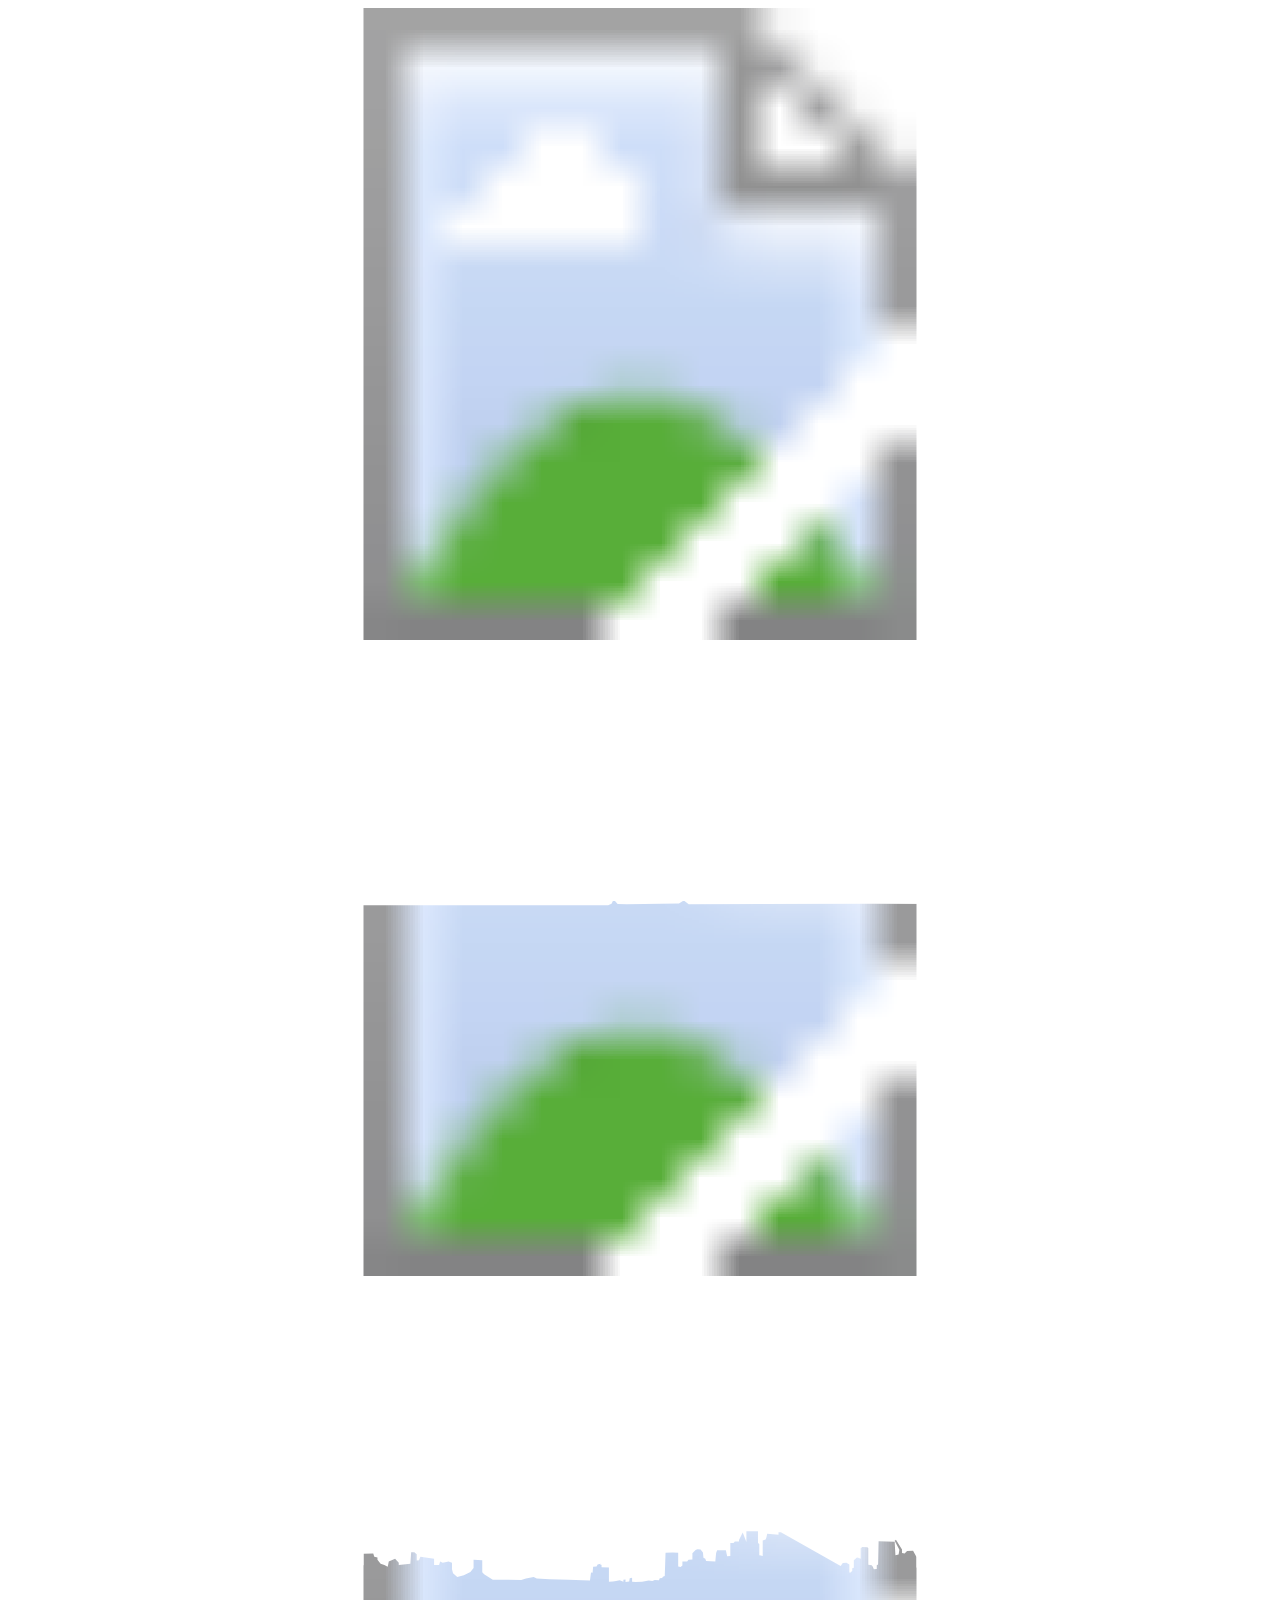
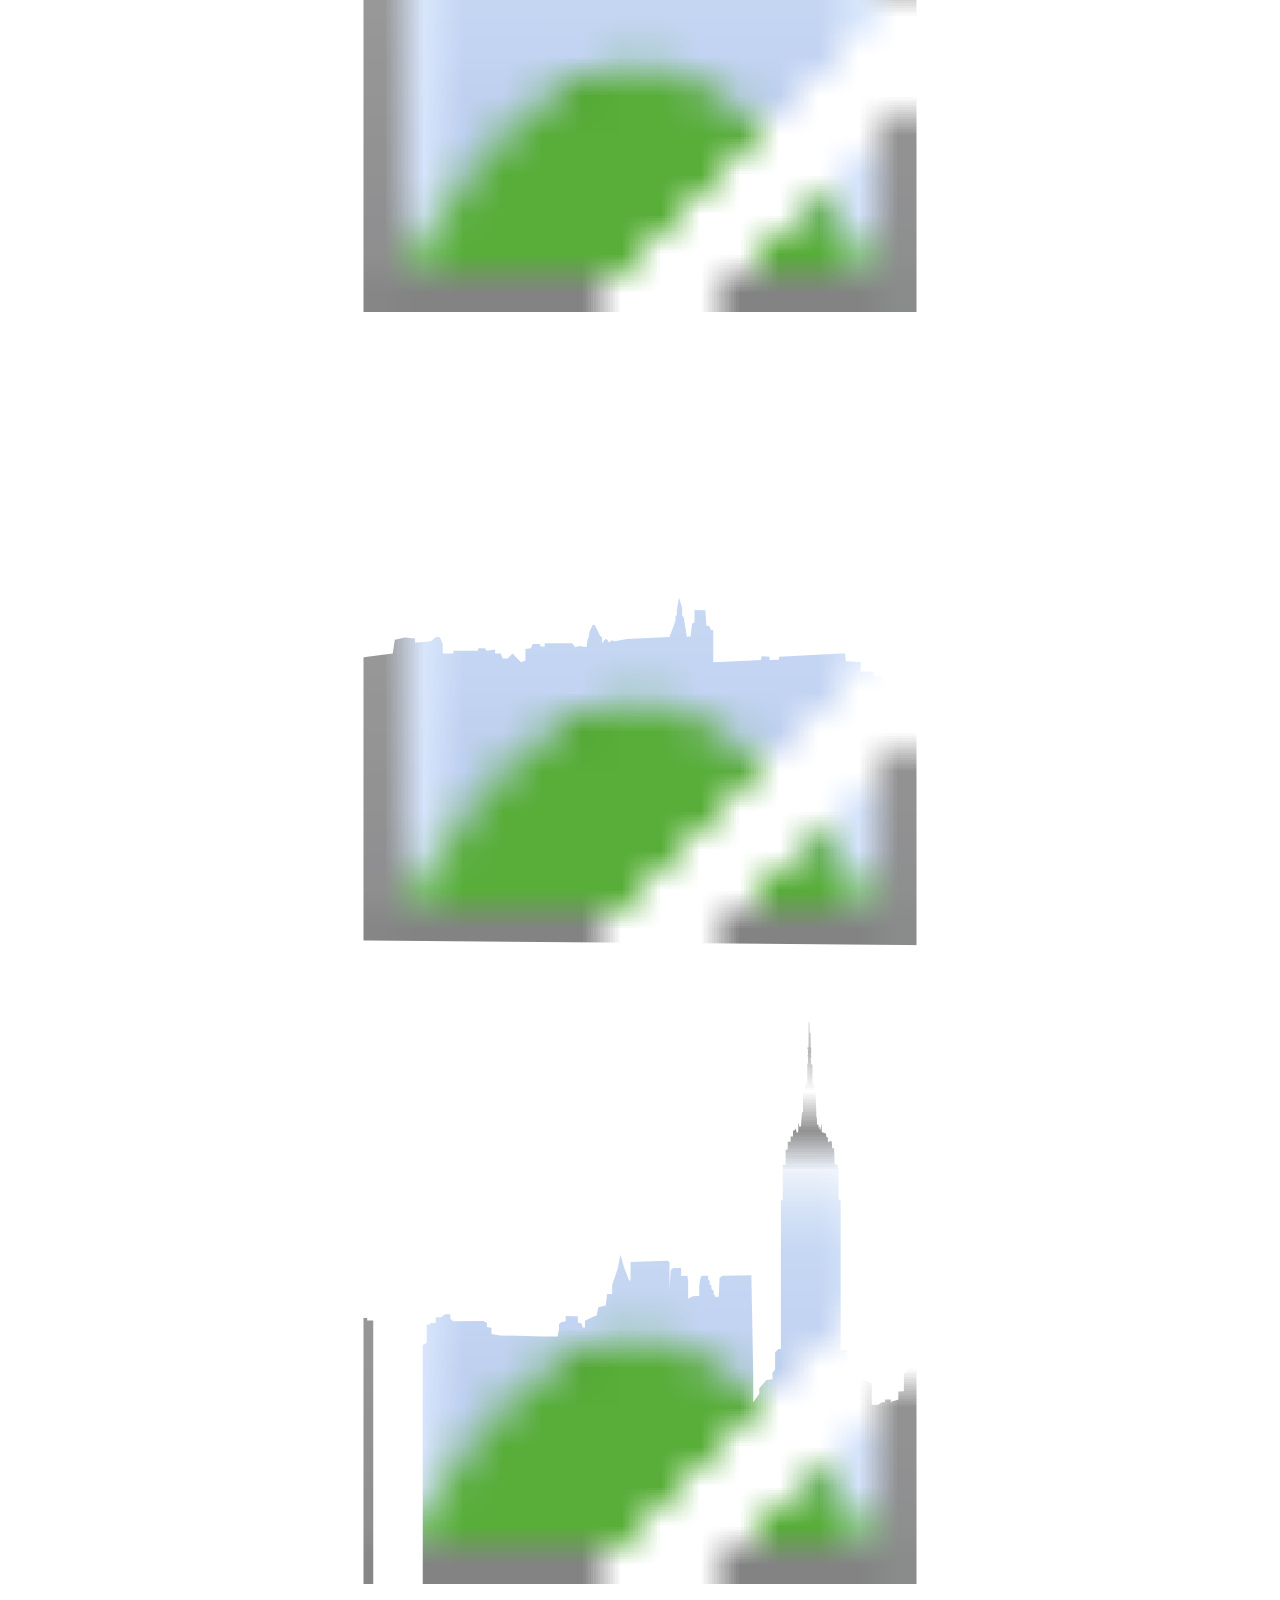
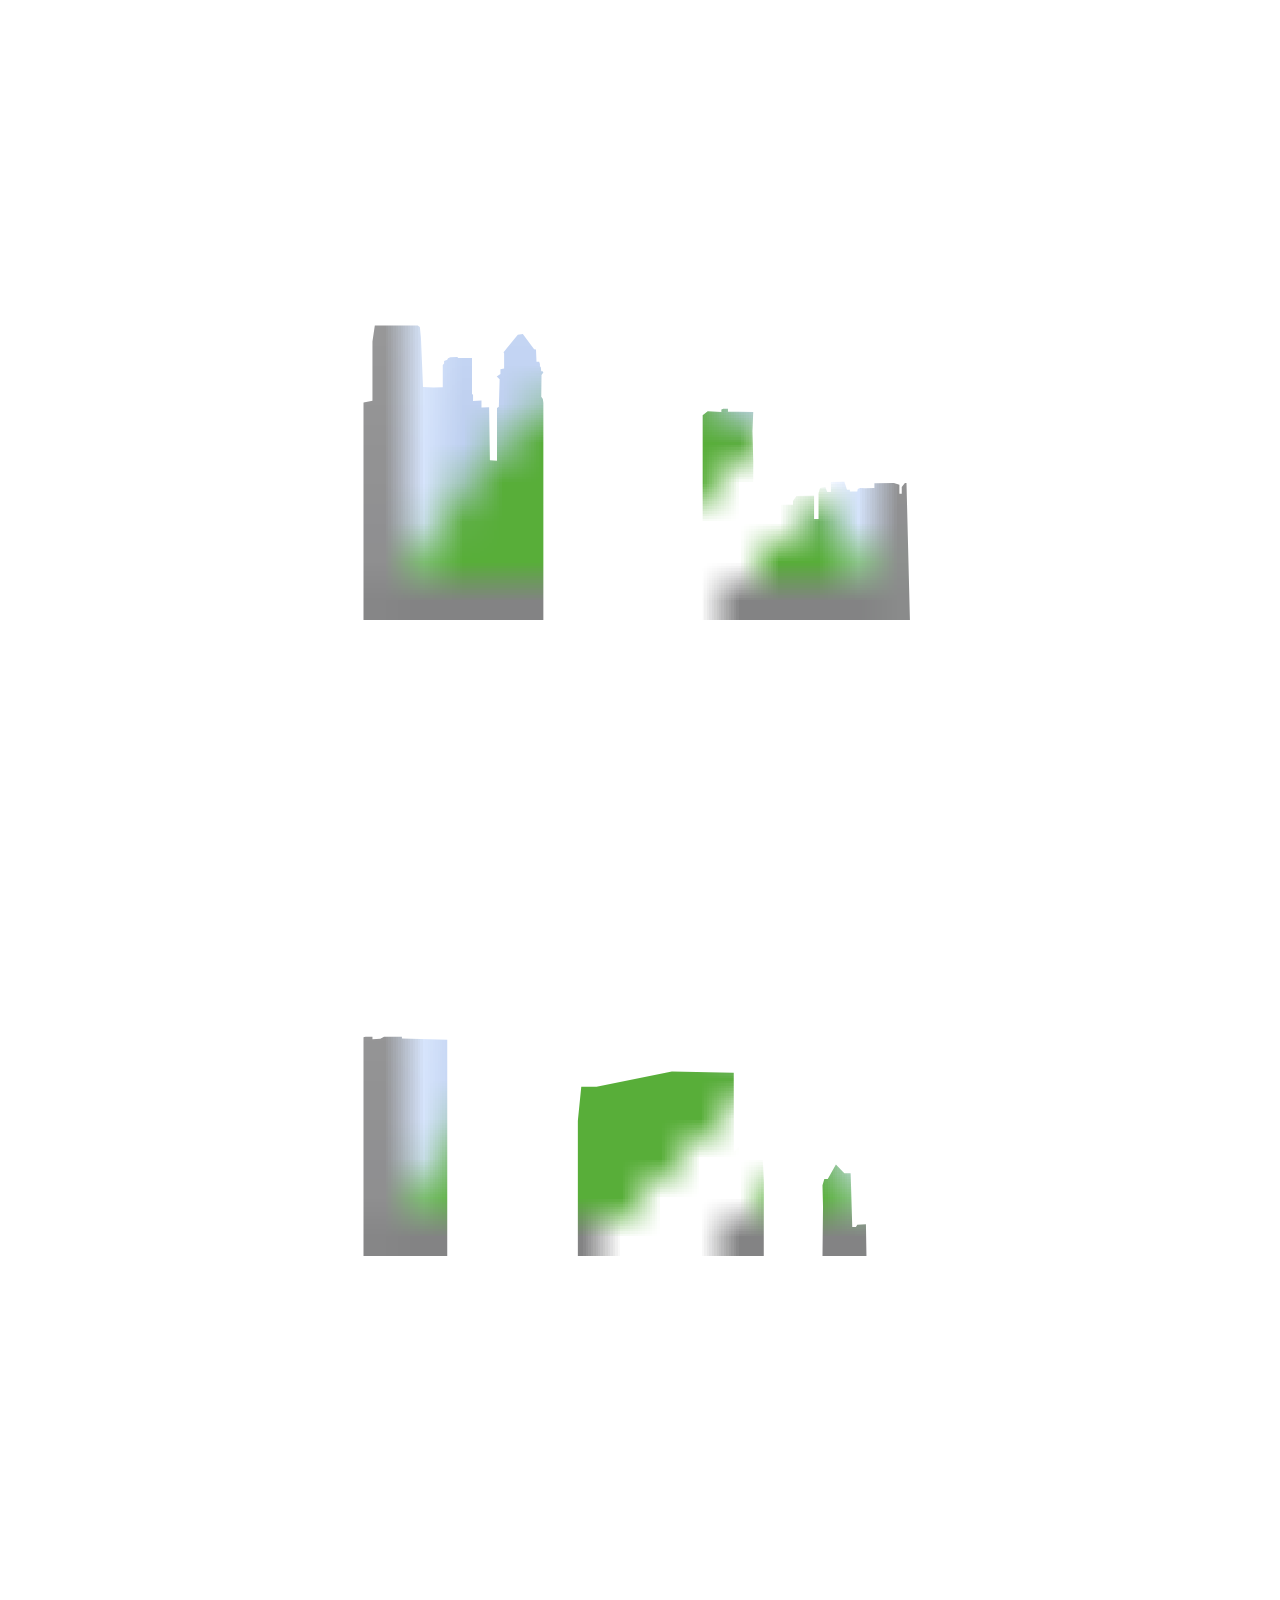
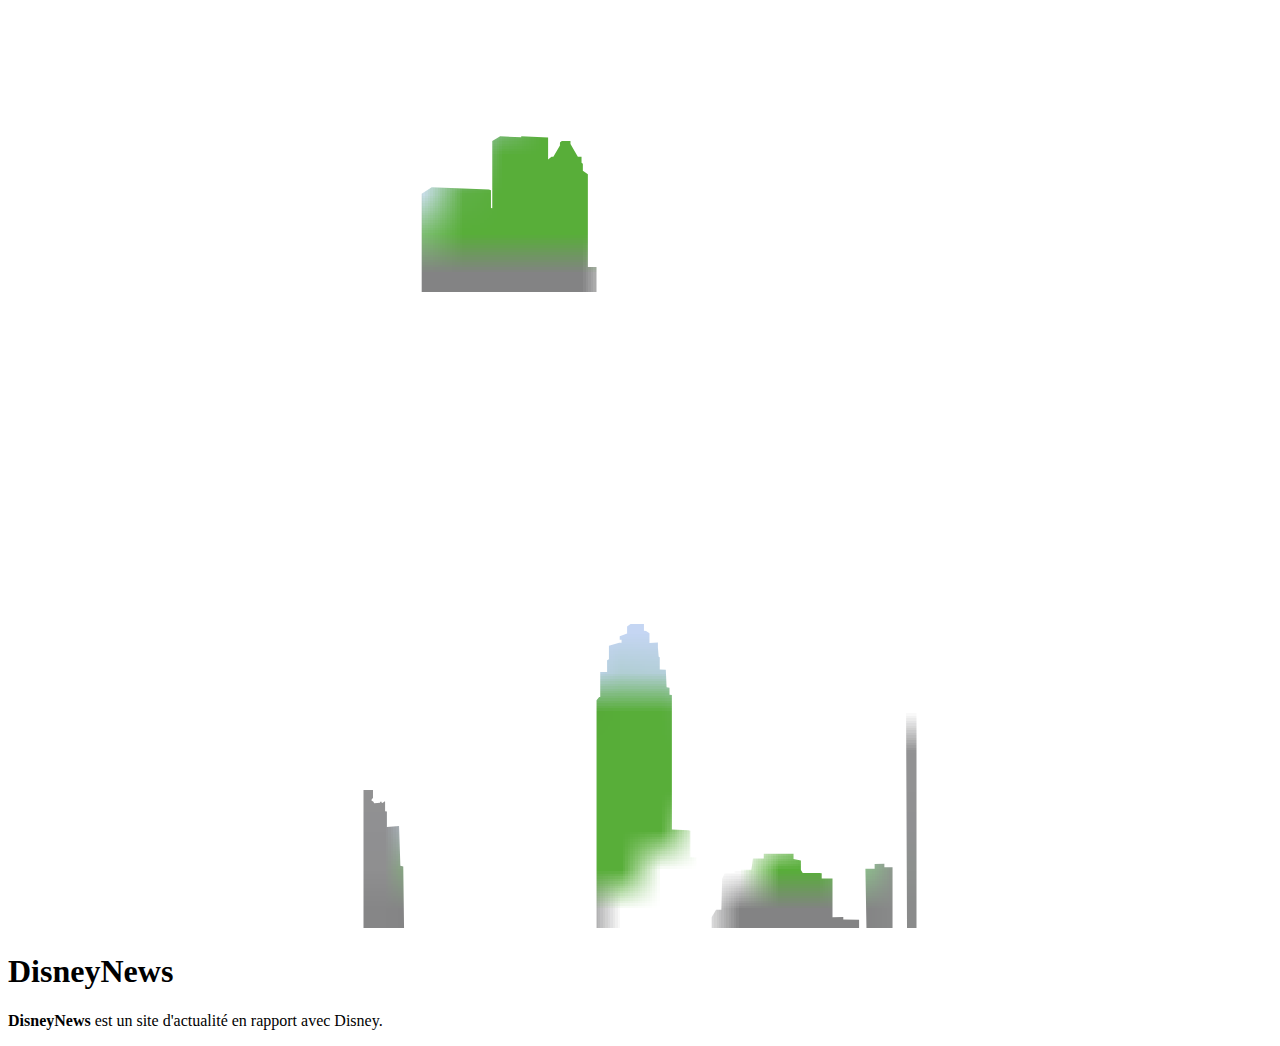
==== index.html @ 7c7c3050 "Update" ====
<!DOCTYPE html>
<html>
    <head>
        <meta charset="utf-8">
        <title>DisneyNews</title>
        <link rel="stylesheet" href="/disneynews/css/style.css">
        <script type="text/javascript" src="/disneynews/js/script.js"></script>
    </head>
    <body>
        <svg xmlns="http://www.w3.org/2000/svg" viewBox="0 0 480 240" style="position:absolute;top:0;left:0;width:0;height:0;overflow:hidden;" focusable="false" aria-hidden="true">
            <!-- show content using white mask fill -->
            <style>mask { fill: white; }</style>
            <!-- masks -->
            <mask id="m1" >
                <path d="M480 215.9h-3.9v3.3l-18-.7V240H480zM405 240l-.6-85.5-4.4-3.6-6.9-.7h-6.2v.5l-17.7-.5v-1h-1.3v1l-.7-.1-.6 1-4.3.1v-1l-.7-.1v-1.3l-.5-.5h-1v.8l-1.5-.1v.7l-.6-.1v-1.3l-1.3.3v1.2l-1.8-.2-3.1-.1-1.8-1.5-1.9 1.2v.7l-6.3-.1-.8-.2.4 90.4zm-181.5 0v-86.5l1-1.2h.4v-9.5h2.6v-4.5l.7-.4v-5.1l3.9-1.1h.9v-1.2h-.7v-1.3l2.8-1v-2.7l1.3-.9h5.1v2.5l.8.1 1.3.9v3.7l3.2-.2v2l.3 3.4.4.2v4.6l2.3.1.3 6.7 1.1.2v2.6l.9.1v51.1l6.3.3.7.2v10l2.3.1v6.6l.7.1v10.3h.4v9.8zm-128.8 0l1.8-1.2v-1.5h.6v-.7l2.3-1.5h.4v-2.9l.8-.9h3.6v3.6h3l8.3.4v-25.4l2.4-1.3v-6.1l1.5-.7 3.4-.9v-4l.4-.4.4-3.1h2.6v-1.5l1.1-.5h1.9v-.5h.6v-2.6h1v-.7h7.8v3l-.5.5v.7l.5.1.5.7 2.2-.2v-.3h.6v.4l.5-.1.5-.4h.3v3.7l.7.1v5.8l4.6-.3.5 15.1 1.1.2.3 23.4zM0 224.5l5.2-3.3 34.4 2.6v2.6h1.2V240H0zm267.2 15.2v-3.8l1.7-2.8h2l.3-11.8 1-2.2h3.8v-1.2h6.3l.6-4.3h4.1v-1.8h11.3v2l2.8.6v3.6l.7 1.1h6.3l.9.1v2h4.1v14.7l4.1-.1v1l6 .1v3.1h2.8l-.4-22.5h3.5v-1.8l3.7-.1v1.3h3.1V240h-68.7z"/>
            </mask>
            <mask id="m2">
                <path d="M480 149h-10.9v64.1l-5.7.8v12.6h-6.6V175l-.6-.8v-1.5l-2-1.1-.8-.1v-1.2l.5-.8-2.7-1.8-1.9.1v-.4l-9-.2v.5l-1-.1v3.8l-1.2.1v1.3l-1.5-.2v52.2l-9.8-.4-.3 2.1h-1.9v-7.6l-.4-.5v-1.8l-1.1-1.3v-2.9l-1.3-1.7v-3.1l-1.2-1.7v-3.7l-3.3-3.6-1.5-.4v-2.8l-1.9-1.4-.2-1.7-2-.1v.6l-1.7.1v-1l-2.1-.1v1.3l-.5-.1-.3 1-.6.4v3.4h-1.8l.3 42.2h75zm-256.5 91v-9.5h-3.3v-35.2l-1.9-1.3v-2.7l-.5-.4v-2.3h-1.4l-2.8-4.8v-1.1h-3.3l-.7.5v1.2l-2.5 4.2h-.7l-1.3 1.1v-8.4l-10.2-.4v.3l-8-.3-3 1.8v25.5l-.5-.1v-6.7l-.8-.3-21.7-.9-3.8 2.5V240zm-96.7-48.4v-19.9h-.7l-.3-.8h-1l-.9.5h-1.3l-.8-.5-1.1.6-11.3-.6-12.3 4.5-.3 35.8-3.2-2.6-1.4-.1v-.7h-3.3l-1.2.2-2.8 4.3v.9h-1.2v3.2l-2.5 1.2v4.9l-2.2.9v10.7l-3.4-.3v-7.9l-7.2-.3V224l-6.6-3.7-9.9 4.6-6.1 3.4v2.3l-3.6.6-1.4-.2v9h86z"/>
            </mask>
            <mask id="m3">
                <path d="M0 134.8h7.8V133h4.8v1.5l11.4-.1 3.2 1.5h4.3v4.7h1.3l-.2 47.2 6.7-2.3 2.4-.2h.6v-41.2l.3-.1v-4.7l-.2-.5-.6-1.7.6-.5.5-.8.5-.2.2-1.5 2.5-.8.3-.8 2.1-.2 4.9-.3h1.7l.3-.5h13.5l6.3 2.5.9.1v.9h4.4v7.9l.3.1v1.6l-.4.1.4 21.8.2.3.2 26.5h1.4v8.6l2-1.2h3.7v-39.5l1.4-.2 1.6-.4v-1.3l.4-.3v-7.1l.6-.2V149l.5-3.1.3-.7.6.1.4 3.6.5-.2v-1.4l.7-2.6.5.1.2 2 .2 2.2.3-.2v-2.2l.3-1.4h.7l.4 3.4.7-.4v-3h.8l.3 3.6.5-.1.5-2 .3-1.3.5.2v2.9l.6-.3v-2.7h.9v3.3l1.3.6v2h.4v7.1l.6.2v1.7l2-.1V240H0zm118.7 36.6v-10.8l11.7-3.5h3.5l1.9-.4h2.6v1l3-.2 1.4-.8h6.8v.7l17.2.5V240H118zm97.7 17.2l1.3-12.9h5.8l28.6-5.8 23.5.5v30.3l4.7-5.1 5.6 4.4v.1h.6l.5 11.7V240h-70.6zm93.1 32.6l-.2-8.1.7-2.3h1.3l3.1-5.5 3.2 3.3h2.4l.6 20.4h1.4l.5-.9 3.3-.2.2 12.1h-16.7zm94.9-60.3l1.8 1.9v6.7h12.5v-1.9l1.2-.4 7.6 1.1.7 5.1 2.1.9v4.9h1.4l.9 1.1h2.6l1.4 1.4 20.2 29.4h.8l.3-5.3.4-.3.3-9.4.4-.1v-9.3l.6-.1v-8.5h.2v-5.2l.6-.3 6.1.2.7.6.3.4v.7l.7.1v.4h.9v65h-64.7z"/>
                <path d="M80.5 140.6l1.3-.4h1.4l.4.6v1.8h2.8l.9.5v5.9h4.3l3.4-1.8.4 1.8v91H73.8z"/>
            </mask>
            <mask id="m4">
                <path d="M32.7 148.3l3.1 5.4.7 3 2 1.1-1.2 7.2 5 1 65-2.5 2.4-.5v-6.3l3.5-1.4 4.1-.1v4.8l1.8.5 19.3-3.8v-22.5l.9-6h16.3l.8.5.4 3.9.8 18.9 4 .2 3.5-.1v-8.4l.5-.6v-1l1.2-.4.3-.6.9-.4 2.6-.1.4.4h5.2v13.7l.4.3v2.3l3.2-.2v2.7l2.9-.1.3 20.1 2.7.2v-20l.7-.5.3-10.4-1.1-1.1 1.4-.9v-1.8l1.4-.3v-5.7l-.2-.5 5.4-6.6 1.9-.3 4.3 5.8.7.1.2 4.6h1l.3.9v1h.3l.2 1.7h.5l.3.5-.7 1-.1 8.2.6.9.2 1.4V240H32.7zm231.1 21.9v-8l1.9-1.5 5.2.3v-.9l.7-.3h1.8v1.1h3.8l5.8.1-.3 7.3.3 11.3v13.3h4v3.3h11.1v-1.4l1.3-1.9 6.7-.1v8.8h1.7v-9.8l.6-1.9 2-.3.7 1.8h1.4v-3.8l5.1-.1 1 3h1.1v.7h2.8l.2-.9.9-.4 2 .1 3.4-.1v-1.8l7.4-.1 2.1.6v3.5h.9v-2.6l1.2-1.5h.6l1.3 52h-78.7zm156.4-2.9v-10.2h11v.4l1.3.5v.8l1.3-.2.3 8.2 5.7-.3 1.3 1.7h8v-2.1l.3-3.1 1.7-.4 1.2-.4v-3l3.5.2 13.7.2V240h-49.3z"/>
            </mask>
            <mask id="m5">
                <path d="M32.7 144.9h1.9v-2.6H36v-1.9l1.3-.3v-1.6l.4-.2v-.7h3l.2.8.5.1v.5l.6.4h.9l37.6-4.4h1.8v1.2l2.3-.2v1.2l2-.2v-2l1.7-.2H91v1.9l2.2-.1v1.8l1.6.1v.7l.6-.2v2.2l1-.3 4.4.1v1.3l.4.6 2.8-.1v-4.1l1.8-.7v-.8l2-.3 1.8.1v1l1.7-.1v.7l1.1-.1.2-.5h.4v-.6h1.2v-.7l.4.1v-.3h1l.4.4.3 1.6 1.7-.1v-.2l2.6-.1v-2.3h2.7v2.3l2.6-.1v.9l3.2.1.4-.4 1.2-.1v.6h1.5v-.5l1.1.2v.7l.4-.2v-.4l2.7.1v.9h2.3V240H33zM157.5 149.2l1.5-.8v-6.9h1.4v-.6h2v-2.2h2.1l1.4-1.1h2.1v1.8l1.1.8 11.4-.1 1.4.8v1.5l1 .2.7.2v2.3l2.7.4.7.1 16.3.4h5.4l.5-2.6v-2.1l1.1-.8 1.5-.3v-2l3 .1h1.6v2.5l1.4.2.4 1.6h.9V140l3.1-1.5 1.3-.5.7-3.1 2.8-.7.5-4.3h1.9v-3.3l2.2-6.6.5-2.8.5-2.2 1.3 4.6 1.9 5 .1.3.5-.3v-6.9l14-.5.8.5v10.1l.5-7.1 1.1-.7h2.8v3l2.4-.1.3 2.3v6.5l1.7-1 2.5-.1v-3.8l.3-2.2.5-1.7h2.6v1.7l.6.2v1.7h.6v1.3l.4.6.5.2v1.6l.4.1v.6h1.5l.3-7.1 1.1-.9 11-.1.7 38.2v10l2.3-3.2v-2.1l2.7-3.2 2.3-.3v-2.4l1-1.3V152l1.3-1.2h.9V94.3h.7V80.8h1.1v.7-6.2l.8-.5v-2.7h1.1v-2h.9v-2.3h.6l.4-.9.4 1.7.6-.2v-3.3h.3v1.2h.7l.4-5.4h.4v-8.5l.8-.6V50.6l.8-.7v-7.4l.3-.3v-2.4l-.3-.4.3-.2v-.9l-.3-.2h.3v-.8l-.3-.9.5-.3v-9.3h.4v3.8l.4.2v5.4l.3.2-.2.5.2.5-.2.3.2.5-.3.5.3 1.1-.3.5.2 2.2.5.4v7.2l.4.5.3-.5v.9l-.2.5-.2.4.3.4.9.5-.5.4.2.8.3 8.8.2.3v2.3l.6.3v1l.4-.4v1.1l.3.1.5-2.5v3.4l1.7.6v1.1l.8.6-.2.7.2.9.7-.5.6.2.2 2.6.7-.1.2 5.5v.5l1.1.4v.7l.4.4v12l.8.2V151h2.4l.8 7.1v4.9l3.4-.5 3.4.3.8.8 1 .2v8.1h2.5l1.3-.9h1.2v-1.1h2.2v1l2.9-1v-3l2.1-.1v-7h.8l4.6-10v-14l9-.6 5.6 1.7-.1 11.4 8.3.7 20.4 3.6 12.9-.3v-4.8l9.7-.9 1.1 2.4 3.1 4.5 1.3-1 3.9-.4 1.3 1.4 3.5-.4v-32.5l3.4-.6 3.1.9h1.3l1-.9.6 1.5 1 .1v-.8h3.5v3l1.1.4v14.6l1.2.3.5-.7 4.6 3.4.6 1.6v3.1l1.3.1v-1.2l1.3.2 1.5-1 6.8.2 2.8-.2 2.4-.5v-1.7l7.4.1v1.5l2.6.4.6 1.5h5.8V240H157.5z"/>
            </mask>
            <mask id="m6">
                <path d="M178.5 126.2h2.6l.7.9 3.2-.5v1.6h2.1l.7 1.9h1.9l1.9-1.9 3.2 3.3 1.7-.7v-4.3l2.1-.3.6-1.6h2.7l.4.9 1.5.1v-1.3h10.5l1.1 1.5 1.6-.5 1.8.3.9.1.4-2.9.4-.6.3-2.2 1.2-2.7h.8l1.2 2.3.8 1.8.8.6v2.4l1.2-1.7.8.2.6 1.1 1.2-.9 1 .4 4.6-.8 1.8-.1 14.4-.7 2.3-6.2V114l.5-.5v-1.9l.8-4.7 1.2 4v2.7l.3.5.5.7v1l1 6 1.4-.1.6-4.9.9-.4v-4.8l4.1.1.4 5.8 1.2.3.5 1.4h.9v12.3l14.7-.7 3.4-.2.3-1.4 3 .2v1.2l3.6-.1v-1.1l23.4-1.2h1.7l.3 2.9 5.6.4v3.5h5l.4 1.7h2.4l1.6 2.1.3 2.4h1.7l.5-1.3 1.7-.6V137l1.3-.4 1.1-2.4 1.5.4.5 2.3 2.4-.2 1.4-.9 12.5.4v-2.8l3.1-.4v-2.7l8.9-.2.3 3.7.8.2v1.6h2.3v2.6l.6.2v11.9l4.5.2v-20.7l.8-.4v-1.2l.7-.1v-3.2l4.7.7.3 3.6 1 .7v.9l.7 1.2.5 4.8 1.9-.6v-17.1l1.5-.3 1.4-.6v-1l.8-.6 1.9.8.4 3.5 1.6-.1.8.7v15.7l1.2-.2.6-.7v-8.8h4.5l3.9.6 2.2.6V140l1.9.9 1.7-.1.8-.4v-1.2l1-.3.3-.5 1.4-1.3.9 1.4 1.1.6.3 1 2.9.1v-3.8l3.3-.2 15 1 3.8-.5v-3.3l3.2-.7.6-1.9h4.7l.8.4h1.5v1.8h1.3l.5 1.5 1.4-.1V133l-.6-.6.6-.5v-2.8l1.5-.4v3.1l1.3-.4v-1.5l2.3-.1 2-.2h4.4l.7.4 1 .1 1.3.5v1.3l1.9-.1.4.8h1.2v-.9l1.3-2.1v-.7l1.7-.2.6.8V240L0 236V131.5h2.3l.8-1.4h.6v-1.6l1-1.3h5.1l.5-1.4v-4.6l.7-.4h.6v5l.4.4v1l1.8-.1 1 .2.5.5.6-.6 1.4-.1v-5.9l1.2-.4.4 6.1 1 .2 2.9-.2 3.1-.1 3.4-.6H32l.7.3 2.4.2v-1.5l.9-.1.3-.8 2.5-.2.4.3 2.9-.4 7.1-1v-1.5l7-.7 1 1.1.7.5.5 3.8h2.5v4.8l13.3.5 2.4 1.9h5.5l1.7-.5 4.7-.3 2.5-.1.6-2.7 1.2.1.4-2.8 1.4-2 2-.1 1.2 3.2v3.3l2.3-2.1 4.7-.3h7.6l3 1.3 4.7-.8h6.7l3.3-.1 3.4.4 3-.5 9.6-1.2.8-5.3 3.9-.8 3.8.4v1.6l6-.6 1.9-1.6 1.5.1 1.1 2.6v3.6h4v-1.1h9.4"/>
            </mask>
            <mask id="m7">
                <path d="M480 128.7l-1.6-.3v-1.7l-.4-1h-2.5l-.2.8h-1.1l-.4-1.1h-2.5l-.9-.6h-4l-.2.9v.7l-.5.5-6.1-.7-4.9-.5-.4-.9h-.7l-.3.7h-.7v-.7h-.8v-.9h-.6v-.5h-.5v.3l-.8.1v.9h-.9v.7l-7.5-.1-.9-.3-15-.4-1.8-.1-.5-.3-.5.3-2.4-.2h-1.7l-2.6-.1v-.5l-5.8-.3-.9-1h-2.3v1.1l-1.6-.2-.6-.5-.8-.8h-.7v-.7l-1.8-.4v-1.4l-1.4-.4v-.6l-1.2-.3v-.6h-1.8v.7l-2.3-.7h-6.1l-.3.5-2.1.4-.3.3-.7-.1-1-.6-2.6-.1-.3.5h-1v-.9l-.6-.3-.5-4.7-.6-.2-.4-1.1-.7.9v-3.5h-1v-1h-1v.4l-1.1.1v6.4l-1.1-.4v-.9l-.5-1v-2.7l-2.4-.2v-2.5l-.6-.3V105l-6.2.2h-3.1l-.7 1.2-.5.5v2.6l-1.3.1.3-10.2H354v1l-1.4-1.2-2 1.5-.2.7-1.1.3-1.4 1.6-.3 6-.3.2-.4 3.4-1.4.2v-3.7l-.5-.2v-4l-1.3-2.4-2.3.1-.9 1-1-.2v-1.4l-2.3-3.7-.5.4 1.8 3.4-.3 1.8-1.2.3-.3-5.1-6.1-.2-.2 8.8-.5.3v1.4l-1.1.1-.4-.9-.4-.6-1.3-.2v-6.3l-.4-.3-1.9-.1-.6.5v4l-.9-.4-.5-.1-1.2 1v2.9l-.6.2v.9l-.6.7h-.5V108l-1.1-.6-1.4.1-.8 1.1-22.7-12.8h-.9v.9l-4.3-.3-.3 1.4-.3.7-1.1.4v5.9l-.7-.2-.6-.1v-4.2l-.5-.4v-4.5h-4.4v4.1l-1.4-3.6-1.4 2.8v.6H276l-.3.4-.2.2h-1.2v4.9l-1.2.1-.5-2.3h-3.3l-.4 1.1-.3 3.2-3.5-.2-.3-.8-.7-.4-.2-2-.9-1.2-1.2-.1-.7.3-1.2 1.3v2.3l-1.5.1-.5.7h-1.8v1.5l-.7.6-.9-.2v-5.2l-2.1-.1-2.7.1-.3 8.8-.7.3-.3.5-.9.1-.3.7-1.6-.1-.9.4-1.4-.2-2.5.5-2.5.1-1.3-.1v-1.5l-.9.2-.2 1.2-1.4.2v-1l-.8.1v.8l-1.4-.6-1.4.3-1.2.2-1.5.1v-5.4l-2.8-.1v-1l-.4.1v-.4l-1.1.2-.4.8-1.3.1-.2 2.3-.6-.1-.4 3-8.2-.3-7.2-.2-4.8-.2-1.2-.6-2.9.6-1.8.5-10.8-.1-3.3-2.1-.7-.7v-4.6l-3.3-.2v3.2l-1.2 1.5-2.5 1.2-2.5.7-1.6-1.4-.4-1.6v-2.4l-1.3-.5-2.2.5-1-.5-.4 1.3h-1.9v-2.3l-5.2-.8-.5 1.3-.9.1v-2.4l-.9-.7h-1.2l-.3 4.4-4.4.4v-.8l-1.4-1.5-2.4 1-.4 2-1.3-.7-1.4-.4-1.2-1.6v-.8l-1.2-.3-.4-1.2-3.7.1v4.2l-1.2 1.1-1.1-.2-1.1.2-.3-3.3-2.9-.1v2.8l-1.5.6v-1.7l-1.1-.1v-4.7l-1-.2v.5l-.6 5.3-1.4.3-.7-.5-1-.9-1.6.3v-1l-1.5.3-3.2 1.3h-1.1v-2l-1.4-1.1-1.3 1.1v3.9l-.6.4-.9-.2-.9-1.3-1.3-1.4v-2.1l-.6-.8-1 1.5-.4 4.7-1.7.1-1.9-.4-2-.4-1.1-1.3-.8-.1-3.9-.2-2.3.1-.9 2.2v1.5l-3.6.6-1.4.6-1.6 1.9-1 1.6-2.3.9-.5 2h-1.1v-2.8l-2.1-1.3-3.3-.1-1.6.8-3 1.2v2.6l-2 .1-2.6.1-2.5-.6-12.9-.9-2.2.1-1-1.3-.7-2.8v-1.3l-2.8.1v5.1l-16.3-.6-14-.2H3.8l-.7-.7-.7-1.7-1-1-1.4-.1V240h480z"/>
            </mask>
            <mask id="m8">
                <path d="M0 101.4l43.5-2.2h184.4l1.3-.6.5-1h.8l1 1.1 3.4.1 19.9-.3 1.5-.9h.6l1.6 1.2 70.3-.2 43.4.2.6-1.6v1.1l.8.5h81.7l.4-1h5.2l.4 1 18.7-.5V240H0z"/>
            </mask>
    
    
            <!-- parallax parts + background image  -->
            <svg id="bg">
                <image width="480" height="240" xlink:href="https://upload.wikimedia.org/wikipedia/commons/3/32/Walt_Disney_Studios_Alameda_Entrance.jpg" />
            </svg>
            <svg id="p8"><use mask="url(#m8)" xlink:href="#bg" /></svg>
            <svg id="p7"><use mask="url(#m7)" xlink:href="#bg" /></svg>
            <svg id="p6"><use mask="url(#m6)" xlink:href="#bg" /></svg>
            <svg id="p5"><use mask="url(#m5)" xlink:href="#bg" /></svg>
            <svg id="p4"><use mask="url(#m4)" xlink:href="#bg" /></svg>
            <svg id="p3"><use mask="url(#m3)" xlink:href="#bg" /></svg>
            <svg id="p2"><use mask="url(#m2)" xlink:href="#bg" /></svg>
            <svg id="p1"><use mask="url(#m1)" xlink:href="#bg" /></svg>
        </svg>






        <div class="page">
            <header>
        <!-- 
            The Parallax  

            Note! unlike DOM elements SVG's will cause repaints even if 
            animating transforms only. To better animation performance 
            we wrap each parallax part in a div and animate that 

        -->        
                <div class="parallax">      
                    <div class="bg"><svg viewBox="0 0 480 240"><use xlink:href="#bg" /></svg></div>            
                    <div class="p8"><svg viewBox="0 0 480 240"><use xlink:href="#p8" /></svg></div> 
                    <div class="p7"><svg viewBox="0 0 480 240"><use xlink:href="#p7" /></svg></div>
                    <div class="p6"><svg viewBox="0 0 480 240"><use xlink:href="#p6" /></svg></div>            
                    <div class="p5"><svg viewBox="0 0 480 240"><use xlink:href="#p5" /></svg></div>
                    <div class="p4"><svg viewBox="0 0 480 240"><use xlink:href="#p4" /></svg></div>
                    <div class="p3"><svg viewBox="0 0 480 240"><use xlink:href="#p3" /></svg></div>
                    <div class="p2"><svg viewBox="0 0 480 240"><use xlink:href="#p2" /></svg></div>
                    <div class="p1"><svg viewBox="0 0 480 240"><use xlink:href="#p1" /></svg></div>
                </div>   
            </header>
            <main>
                <h1>DisneyNews</h1>
                <p><b>DisneyNews</b> est un site d'actualité en rapport avec Disney.</p>
            </main>
        </div>    
    </body>
</html>
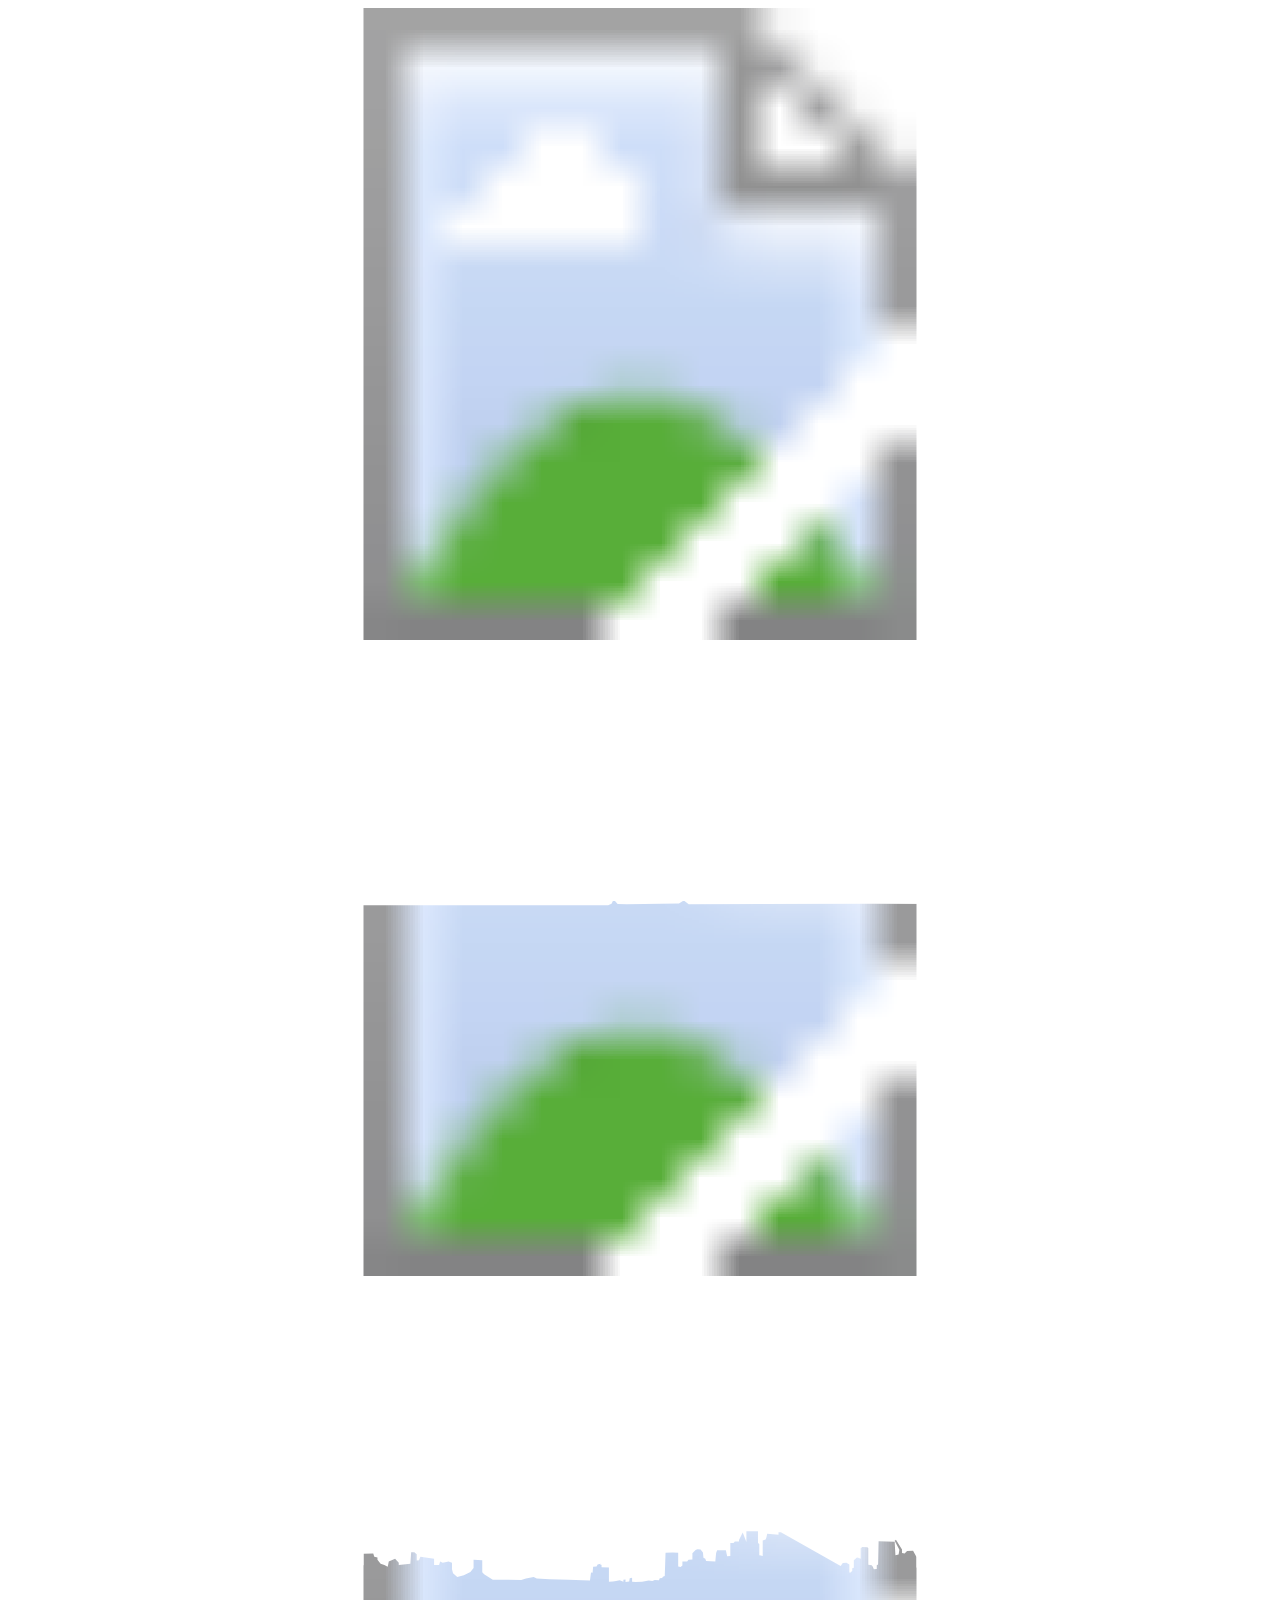
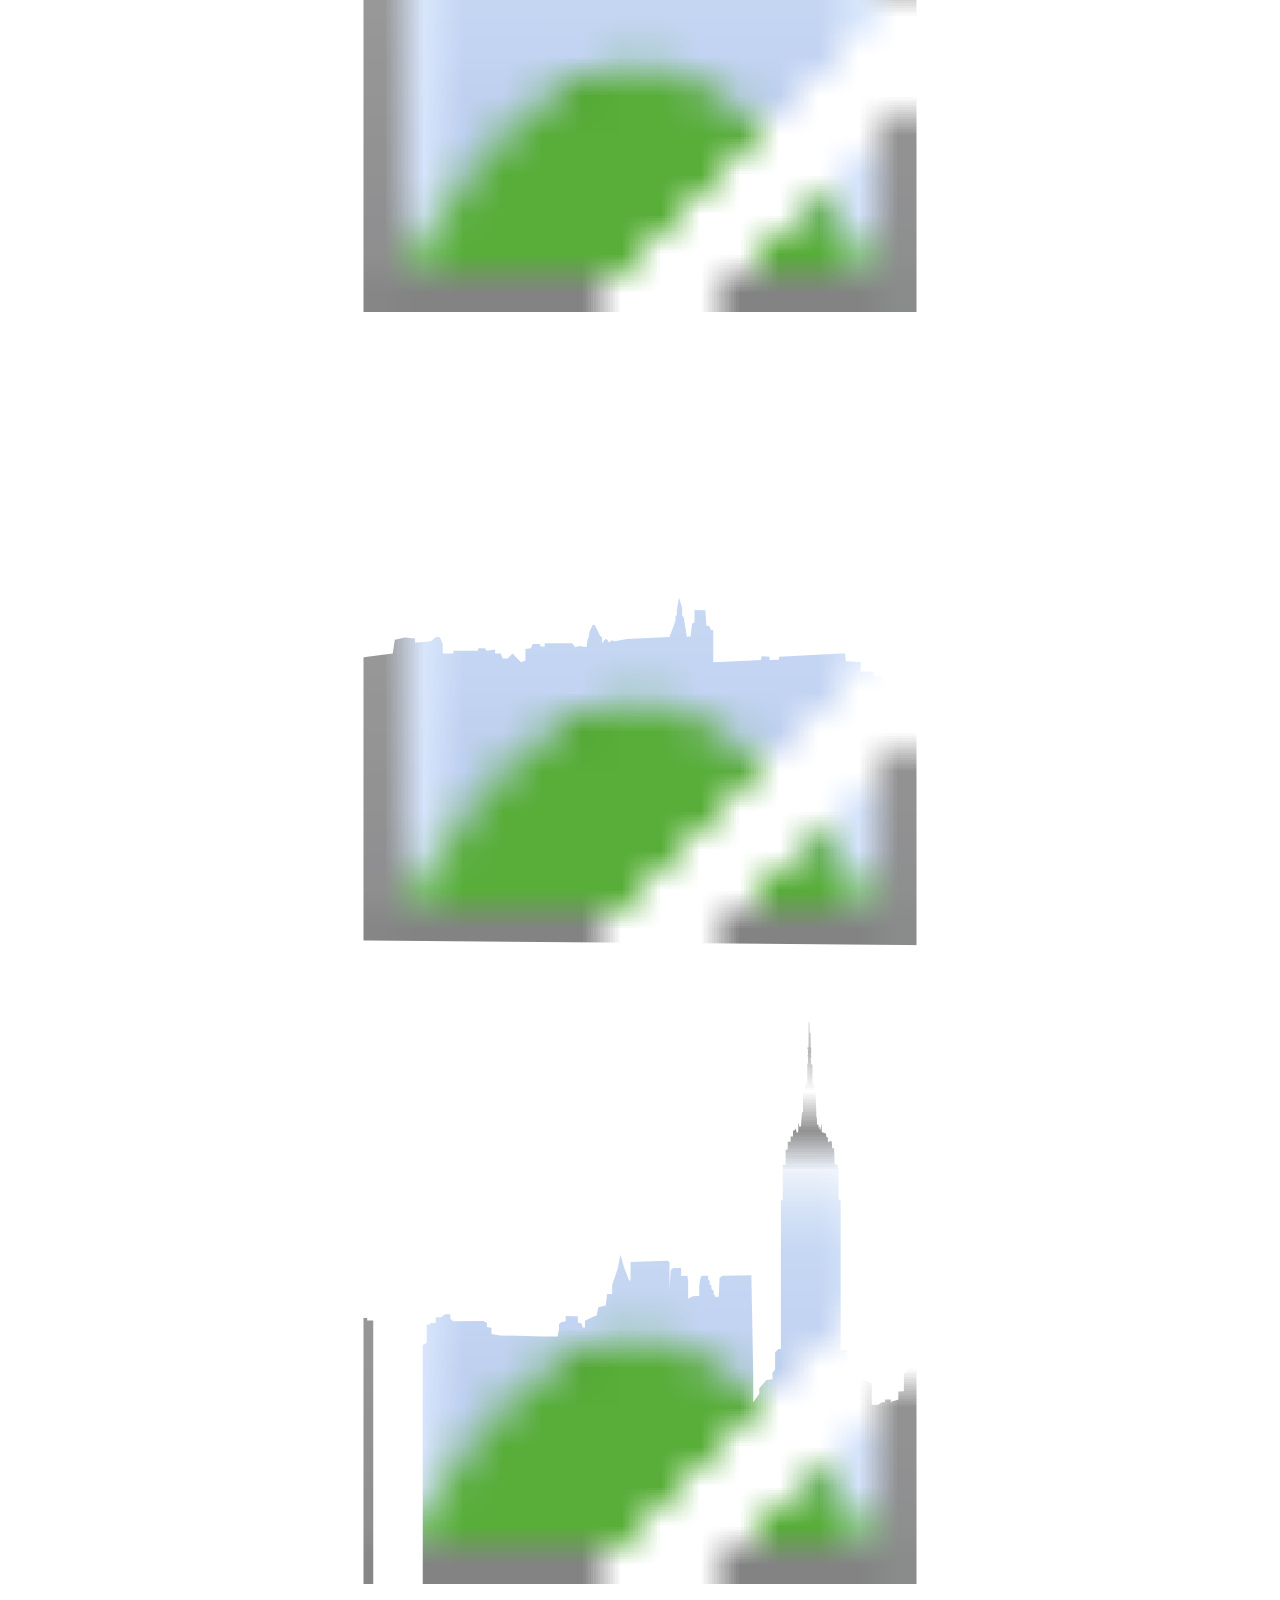
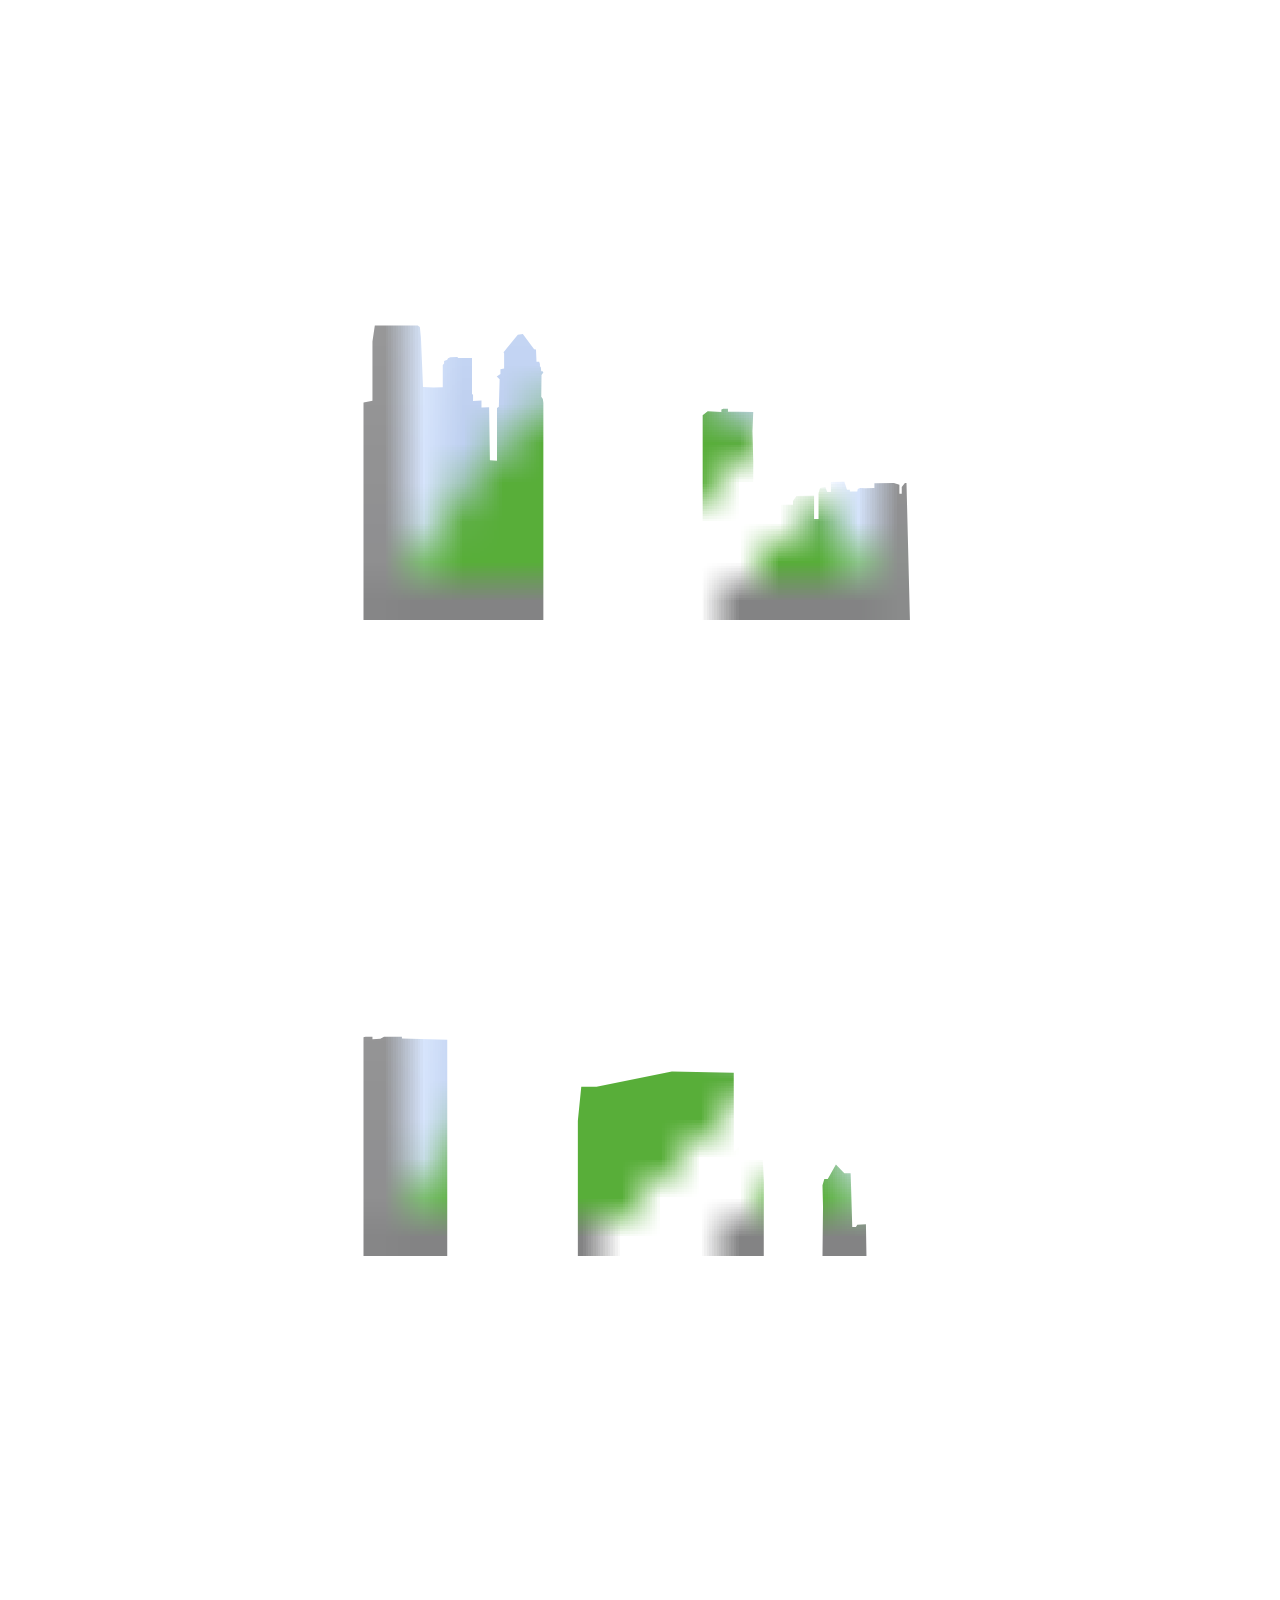
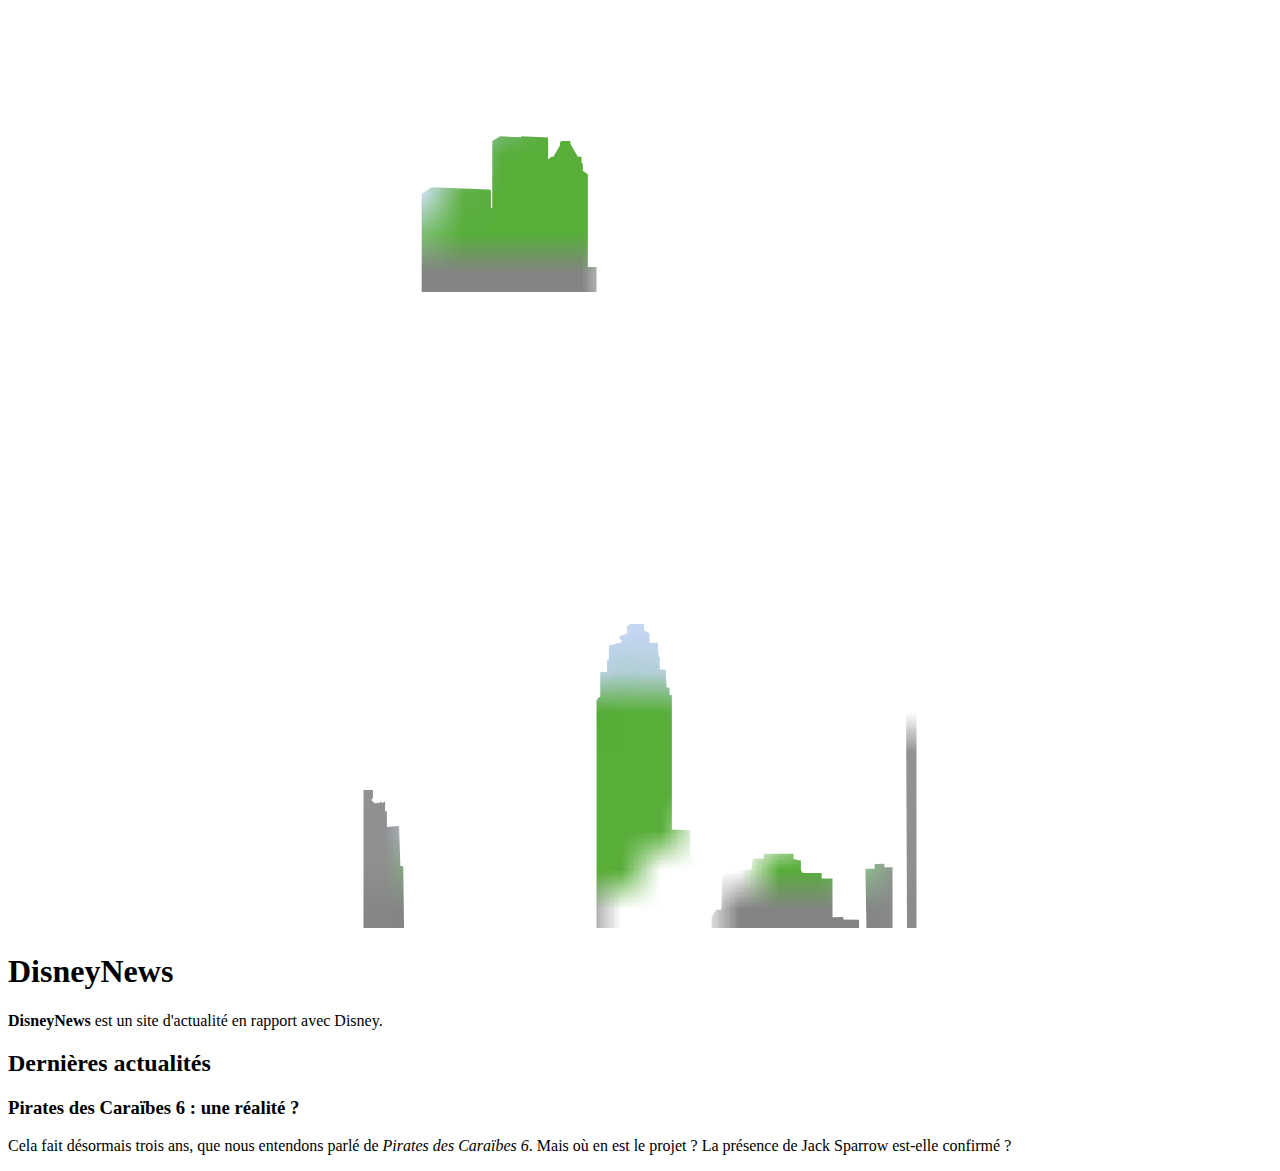
==== commit 88749339: "Update" ====
--- a/index.html
+++ b/index.html
@@ -82,6 +82,11 @@
             <main>
                 <h1>DisneyNews</h1>
                 <p><b>DisneyNews</b> est un site d'actualité en rapport avec Disney.</p>
+                <h2>Dernières actualités</h2>
+                <article>
+                    <h3>Pirates des Caraïbes 6 : une réalité ?</h3>
+                    <p class="main-news">Cela fait désormais trois ans, que nous entendons parlé de <i>Pirates des Caraïbes 6</i>. Mais où en est le projet ? La présence de Jack Sparrow est-elle confirmé ?</p>
+                </article>
             </main>
         </div>    
     </body>
